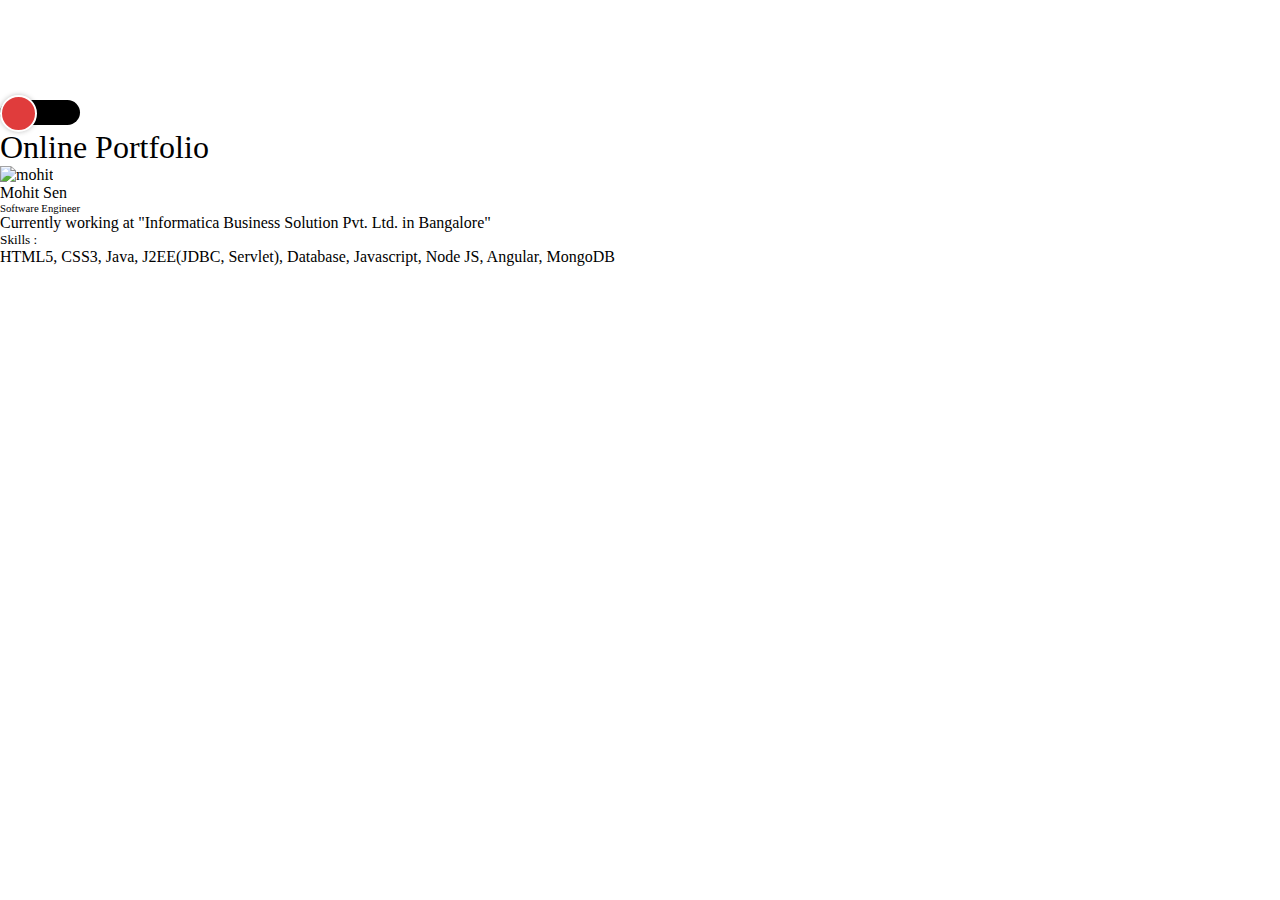
==== index.html @ 3080cf75 "online-portfoliio" ====
<!DOCTYPE html>
<html lang="en">
<head>
    <meta charset="UTF-8">
    <meta http-equiv="X-UA-Compatible" content="IE=edge">
    <meta name="viewport" content="width=device-width, initial-scale=1.0">
    <link rel="stylesheet" href="./styles.css">
    <link href="https://cdn.jsdelivr.net/npm/bootstrap@5.1.3/dist/css/bootstrap.min.css" rel="stylesheet" integrity="sha384-1BmE4kWBq78iYhFldvKuhfTAU6auU8tT94WrHftjDbrCEXSU1oBoqyl2QvZ6jIW3" crossorigin="anonymous">
    <title>Online Portfolio</title>
</head>
<body class="bg-img">
    <div class="container">
        <section class="places invert-color-section">

        </section>
        <div class="tx-dec">
            <div class="row">
                <div class="col-md-12 mt-4 nav justify-content-end">
                    <input type="checkbox" id="toggle" onclick="toggleIndexPageTheme()">
                    <label for="toggle" class="button btn-bg-color-dark"></label>
                </div>
            </div>
            <div class="row">
                <div class="col-md-3"></div>
                <div class="col-md-6 d-flex justify-content-center">
                    <h1 class="tx-dec">Online Portfolio</h1>  
                </div>
                <div class="col-md-3"></div>
            </div>
            <div class="row mt-3 justify-content-center">
                <div class="col-md-2">
                </div>
                <div class="col-md-8 bg-white p-2 bg-opacity-25 rounded transparent border border-danger">
                    <div class="row m-4">
                        <div class="col-md-6 d-flex justify-content-center">
                            <img src="./images/mohit.jpg" class="rounded-circle img-size" alt="mohit">
                        </div>
                        <div class="col-md-6 p-1 float-end">
                            <h4 class="tx-dec">Mohit Sen</h3>
                            <h6 class="tx-dec">Software Engineer</h6>
                            <p class="tx-dec">
                               Currently working at "Informatica Business Solution Pvt. Ltd. in Bangalore" 
                            </p>
                        </div>
                    </div>
                    <div class="row m-4 border-top border-danger">
                        <div class="col-md-12">
                            <h5 class="tx-dec">Skills :</h5>
                            <p class="tx-dec">HTML5, CSS3, Java, J2EE(JDBC, Servlet), Database, Javascript, Node JS, Angular, MongoDB</p>
                        </div>
                    </div>
                </div>
                <div class="col-md-2">
                </div>
            </div>
            <div class="row"></div>
        </div>
    </div>

    <script src="./myscript.js"></script>
</body>
</html>
---- styles.css ----
*{
    margin: 0px;
    padding: 0px;
    box-sizing: border-box;
}

.bg-img-body {
    background-image: url('./images/hacker.jpg');
    background-repeat: no-repeat;
    background-position: center center;
    background-attachment: fixed;
    -webkit-background-size: cover;
    -moz-background-size: cover;
    -o-background-size: cover;
    background-size: cover;
}
.tx-dec {
    font-family: Segeo UI;
    font-weight: 400;
}
.places {
    width: 100%;
    padding: 50px;
    background-color: rgb(36, 35, 35);
}

.transparent:hover {
   opacity: 60%;
   transition: 0.3s;
}

.img-size {
    width: 170px;
    height: auto;
}

.inv-txt-clr {
    color: #fff;
}
.invert-color-container {
    background-color: #fff;
}
.invert-color-section{
    background-color: #fff;
}
.invert-color-swipe{
    background-color: #000;
}

/* Cards Page CSS */
.place-card {
    width: 100%;
    height: 300px;
    background-color: yellow;
}

.place-img {
    transition: .9s ease-in-out ;
    cursor: pointer;
    box-shadow: 0 0 3px lightgray;
}

.card-gap{
    margin: 10px 10px;
}
.card-img:hover {
    transform: scale(1.02);
}
#toggle {
    display: none;
}


.btn-bg-color-white {
    background-color: #fff;
}
.btn-bg-color-dark {
    background-color: #000;
}
.button{
    display: inline-block;
    width: 80px;
    height: 25px;
    border-radius: 30px;
    position: relative;
    cursor: pointer;
}

.button::after{
    content: url(./images/sun.png);
    width: 33px;
    height: 33px;
    background-color: #e03c3c;
    border: 2px solid #fff;
    border-radius: 50%;
    box-shadow: 0 0 5px rgba(0, 0, 0, .25);
    position: absolute;
    top: -5px;
    left: 0;
    display: grid;
    place-content: center;
    line-height: 0;
    -webkit-transition: .9s linear;
    -moz-transition: .9s linear;
    -ms-transition: .9s linear;
    -o-transition: .9s linear;
    transition: .9s linear;
    transform: 6s ease-in;
    

}
#toggle:checked + .button::after{
    content: url(./images/moon.png);
    background-color: #1f257f;
    transform: translateX(50px) rotate(360deg);
}
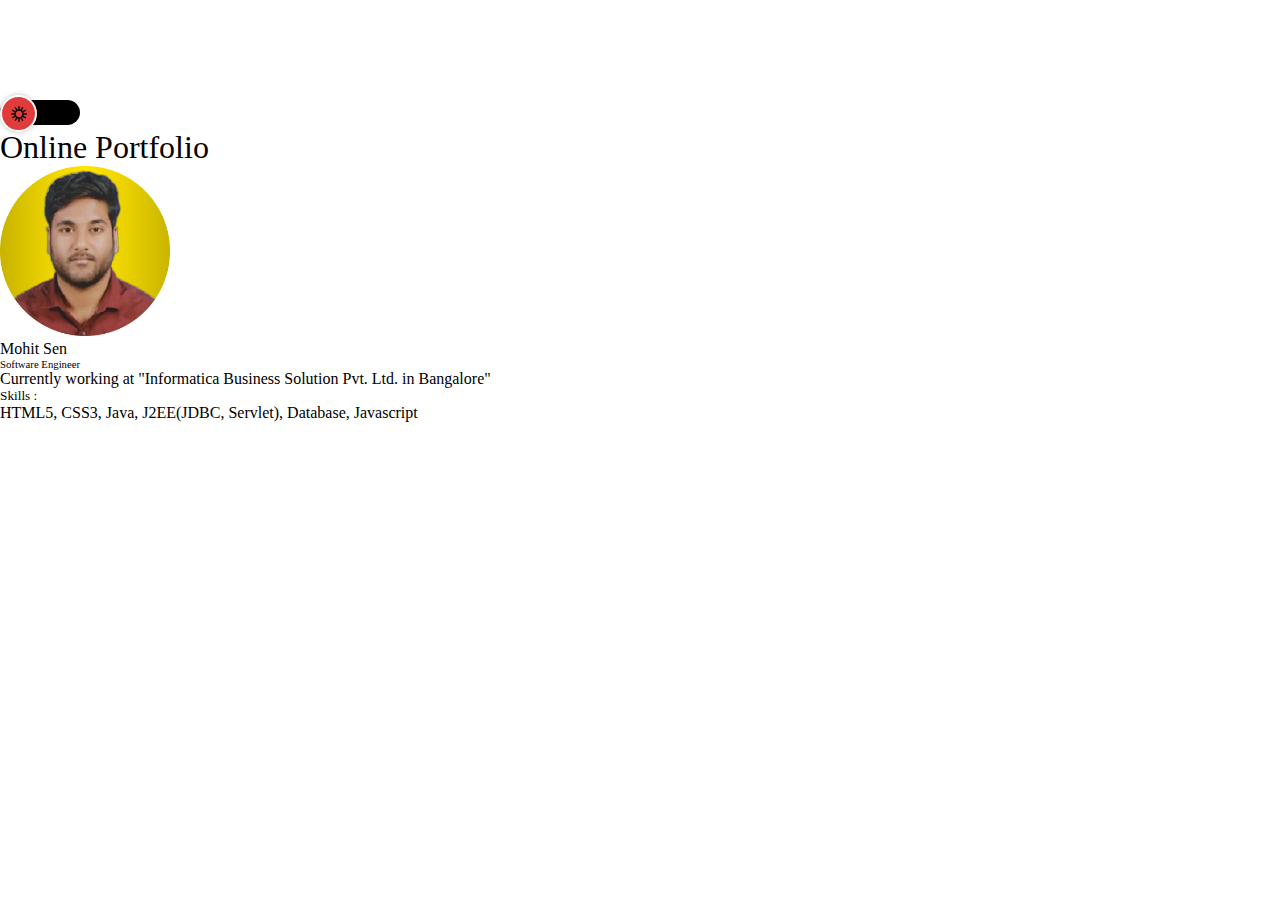
==== commit f53fdb16: "Update index.html" ====
--- a/index.html
+++ b/index.html
@@ -46,7 +46,7 @@
                     <div class="row m-4 border-top border-danger">
                         <div class="col-md-12">
                             <h5 class="tx-dec">Skills :</h5>
-                            <p class="tx-dec">HTML5, CSS3, Java, J2EE(JDBC, Servlet), Database, Javascript, Node JS, Angular, MongoDB</p>
+                            <p class="tx-dec">HTML5, CSS3, Java, J2EE(JDBC, Servlet), Database, Javascript</p>
                         </div>
                     </div>
                 </div>
@@ -59,4 +59,4 @@
 
     <script src="./myscript.js"></script>
 </body>
-</html>+</html>
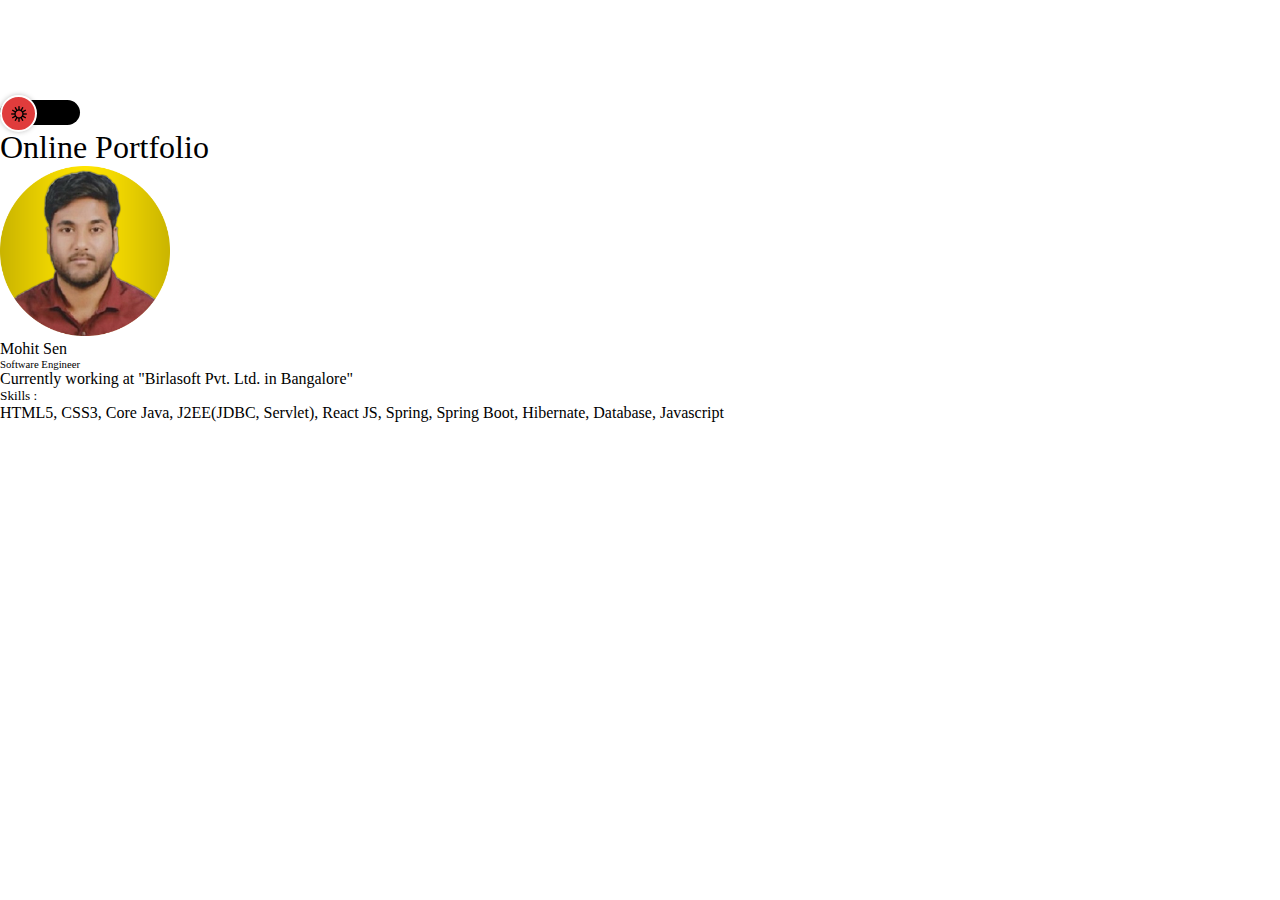
==== commit 40acaa61: "Made changes, added content" ====
--- a/index.html
+++ b/index.html
@@ -39,14 +39,14 @@
                             <h4 class="tx-dec">Mohit Sen</h3>
                             <h6 class="tx-dec">Software Engineer</h6>
                             <p class="tx-dec">
-                               Currently working at "Informatica Business Solution Pvt. Ltd. in Bangalore" 
+                               Currently working at "Birlasoft Pvt. Ltd. in Bangalore" 
                             </p>
                         </div>
                     </div>
                     <div class="row m-4 border-top border-danger">
                         <div class="col-md-12">
                             <h5 class="tx-dec">Skills :</h5>
-                            <p class="tx-dec">HTML5, CSS3, Java, J2EE(JDBC, Servlet), Database, Javascript</p>
+                            <p class="tx-dec">HTML5, CSS3, Core Java, J2EE(JDBC, Servlet), React JS, Spring, Spring Boot, Hibernate, Database, Javascript</p>
                         </div>
                     </div>
                 </div>
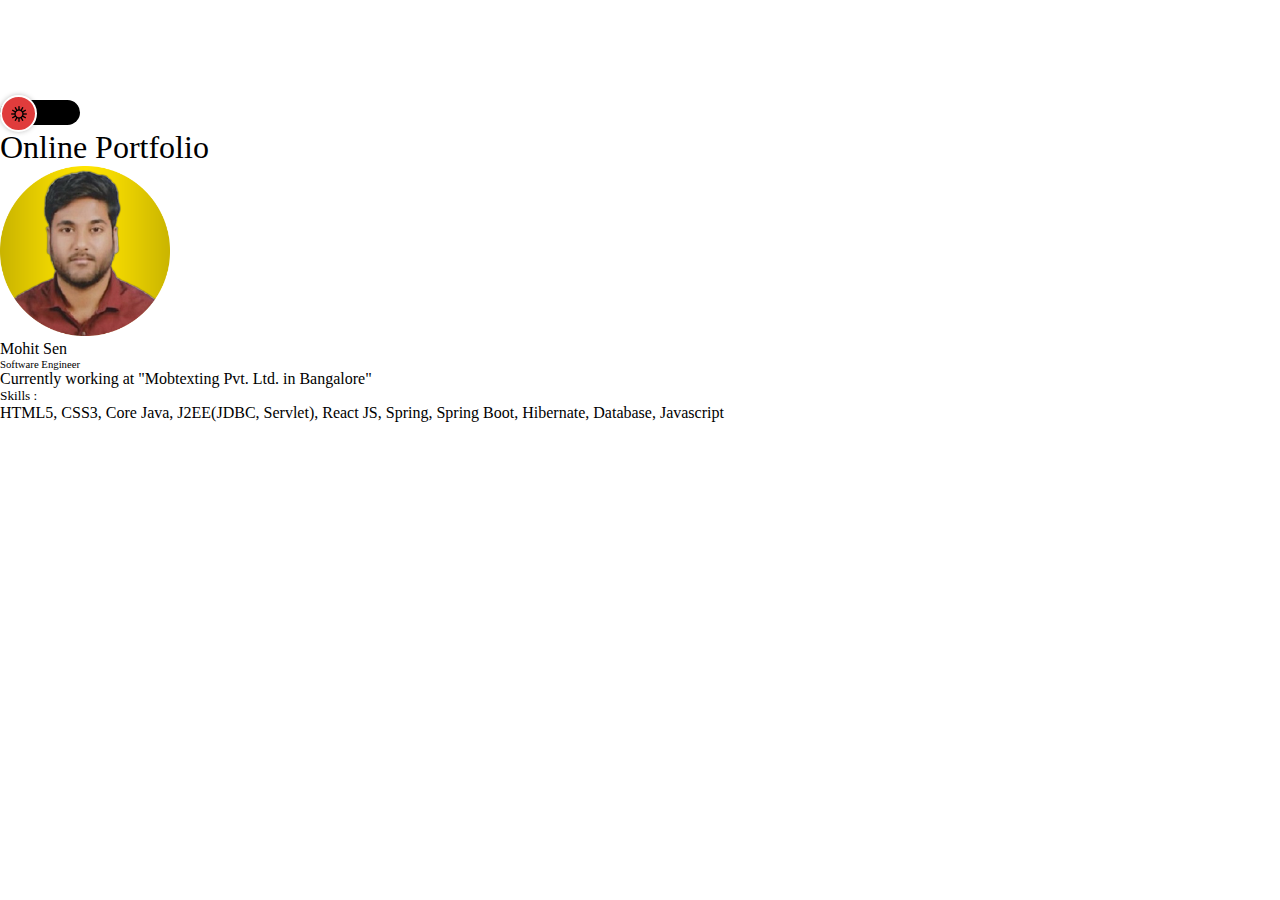
==== commit cf002f18: "Changed organization" ====
--- a/index.html
+++ b/index.html
@@ -39,7 +39,7 @@
                             <h4 class="tx-dec">Mohit Sen</h3>
                             <h6 class="tx-dec">Software Engineer</h6>
                             <p class="tx-dec">
-                               Currently working at "Birlasoft Pvt. Ltd. in Bangalore" 
+                               Currently working at "Mobtexting Pvt. Ltd. in Bangalore" 
                             </p>
                         </div>
                     </div>
